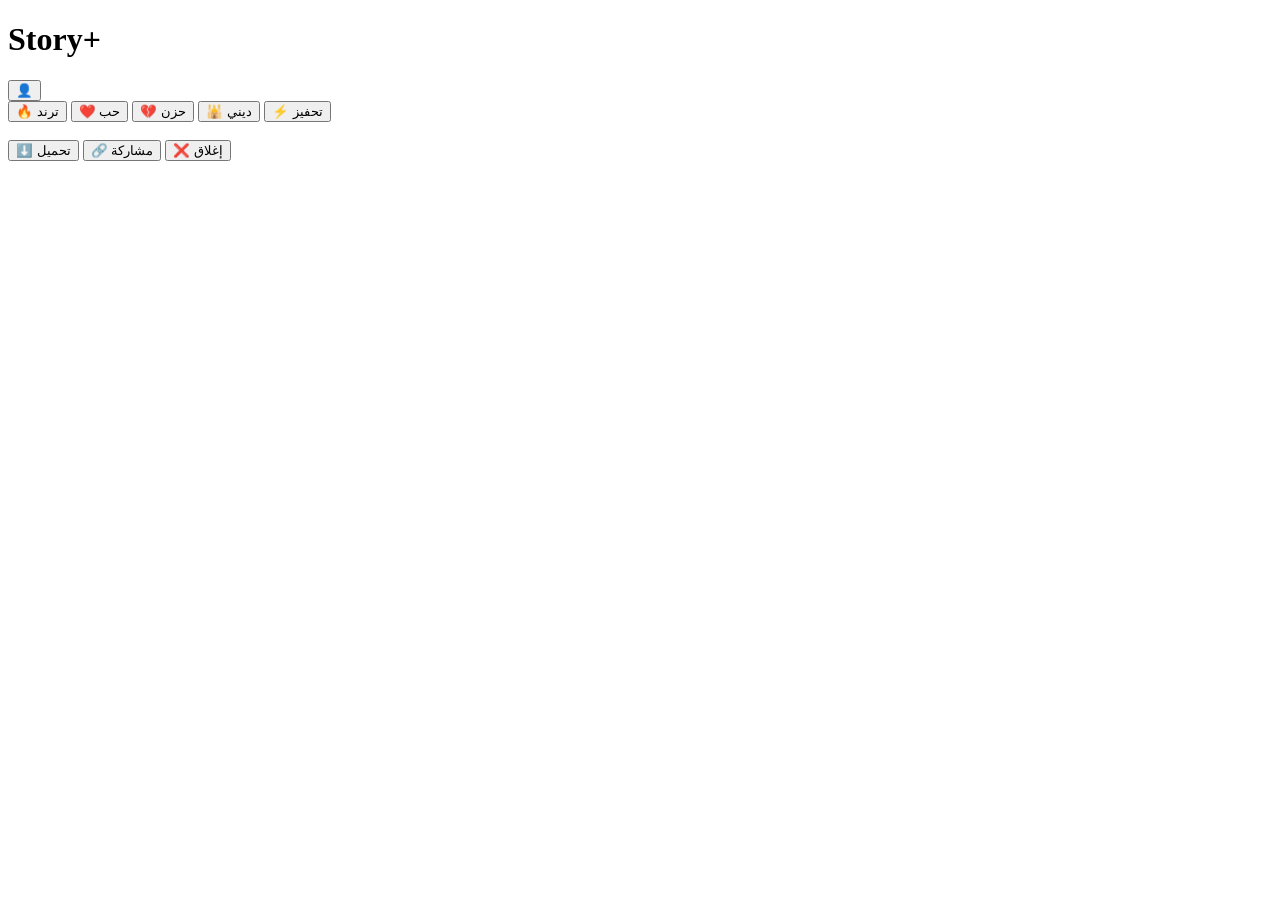
==== index.html @ e0d5197e "Create index.html" ====
<!DOCTYPE html>
<html lang="ar">
<head>
  <meta charset="UTF-8" />
  <meta name="viewport" content="width=device-width, initial-scale=1.0"/>
  <title>Story+</title>
  <link rel="stylesheet" href="style.css"/>
</head>

<body>

  <!-- Top Bar -->
  <header class="topbar">
    <h1>Story<span>+</span></h1>
    <button class="profile-btn">👤</button>
  </header>

  <!-- Categories -->
  <div class="categories">
    <button>🔥 ترند</button>
    <button>❤️ حب</button>
    <button>💔 حزن</button>
    <button>🕌 ديني</button>
    <button>⚡ تحفيز</button>
  </div>

  <!-- Stories Grid -->
  <main class="grid" id="grid"></main>

  <!-- Viewer Modal -->
  <div class="viewer" id="viewer">
    <div class="viewer-content">
      <img id="viewerImg" />
      <div class="actions">
        <button onclick="downloadImg()">⬇️ تحميل</button>
        <button onclick="shareImg()">🔗 مشاركة</button>
        <button onclick="closeViewer()">❌ إغلاق</button>
      </div>
    </div>
  </div>

  <script src="app.js"></script>
</body>
</html>
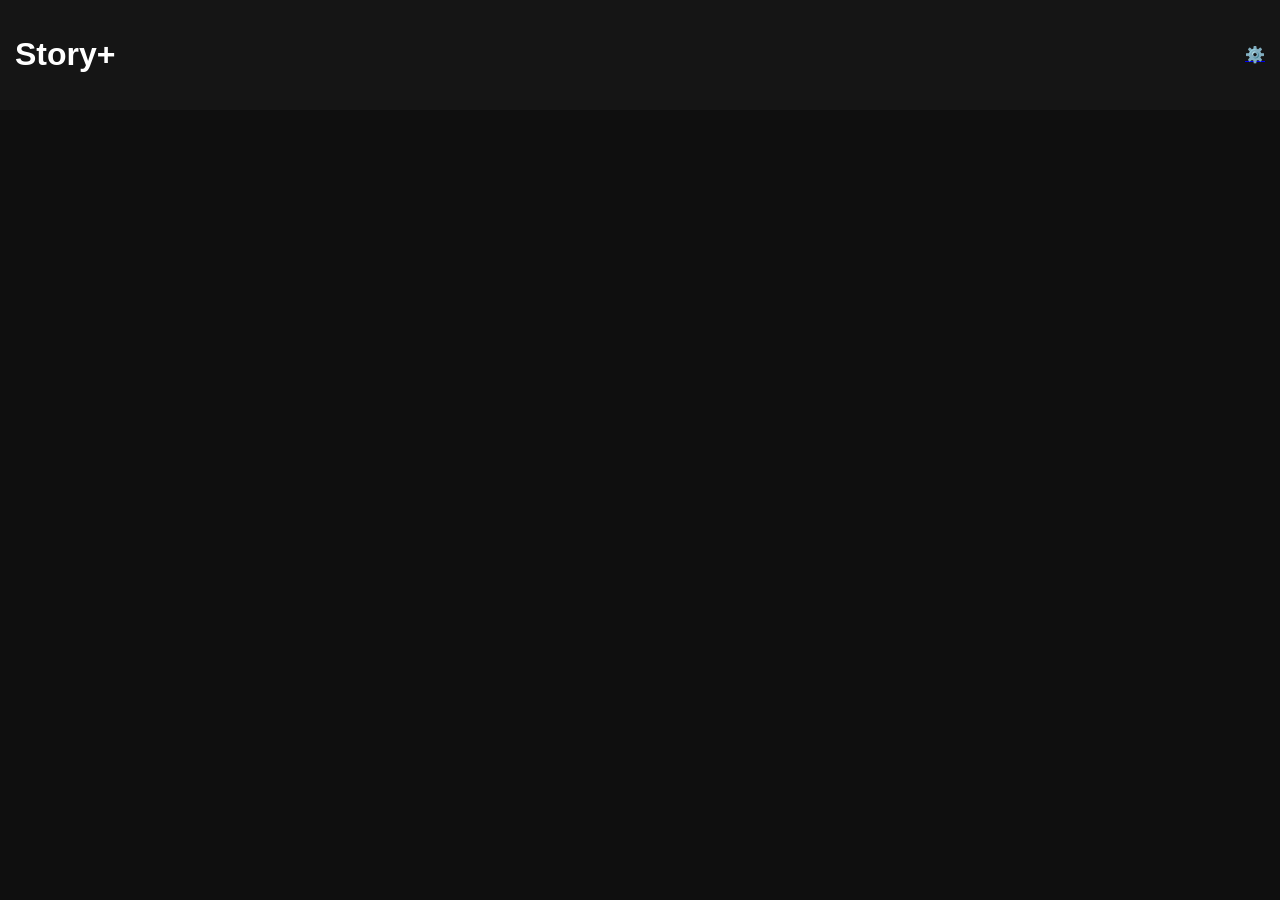
==== commit ca229bff: "Update index.html" ====
--- a/index.html
+++ b/index.html
@@ -1,44 +1,23 @@
 <!DOCTYPE html>
 <html lang="ar">
 <head>
-  <meta charset="UTF-8" />
-  <meta name="viewport" content="width=device-width, initial-scale=1.0"/>
+  <meta charset="UTF-8">
+  <meta name="viewport" content="width=device-width, initial-scale=1.0">
   <title>Story+</title>
-  <link rel="stylesheet" href="style.css"/>
+  <link rel="stylesheet" href="style.css">
+  <link rel="manifest" href="manifest.json">
 </head>
 
 <body>
 
-  <!-- Top Bar -->
-  <header class="topbar">
-    <h1>Story<span>+</span></h1>
-    <button class="profile-btn">👤</button>
-  </header>
+<header class="topbar">
+  <h1>Story+</h1>
+  <a href="admin.html">⚙️</a>
+</header>
 
-  <!-- Categories -->
-  <div class="categories">
-    <button>🔥 ترند</button>
-    <button>❤️ حب</button>
-    <button>💔 حزن</button>
-    <button>🕌 ديني</button>
-    <button>⚡ تحفيز</button>
-  </div>
+<div id="stories" class="grid"></div>
 
-  <!-- Stories Grid -->
-  <main class="grid" id="grid"></main>
+<script src="app.js"></script>
 
-  <!-- Viewer Modal -->
-  <div class="viewer" id="viewer">
-    <div class="viewer-content">
-      <img id="viewerImg" />
-      <div class="actions">
-        <button onclick="downloadImg()">⬇️ تحميل</button>
-        <button onclick="shareImg()">🔗 مشاركة</button>
-        <button onclick="closeViewer()">❌ إغلاق</button>
-      </div>
-    </div>
-  </div>
-
-  <script src="app.js"></script>
 </body>
 </html>
--- a/style.css
+++ b/style.css
@@ -0,0 +1,107 @@
+body {
+  margin: 0;
+  font-family: Arial, sans-serif;
+  background: #0f0f0f;
+  color: white;
+}
+
+/* Top bar */
+.topbar {
+  display: flex;
+  justify-content: space-between;
+  align-items: center;
+  padding: 15px;
+  background: #151515;
+  position: sticky;
+  top: 0;
+}
+
+.topbar h1 span {
+  color: #00ff99;
+}
+
+/* Categories */
+.categories {
+  display: flex;
+  overflow-x: auto;
+  padding: 10px;
+  gap: 10px;
+}
+
+.categories button {
+  background: #222;
+  border: none;
+  color: white;
+  padding: 8px 14px;
+  border-radius: 20px;
+  cursor: pointer;
+  white-space: nowrap;
+}
+
+/* Grid */
+.grid {
+  display: grid;
+  grid-template-columns: repeat(2, 1fr);
+  gap: 10px;
+  padding: 10px;
+}
+
+.card {
+  background: #1a1a1a;
+  border-radius: 15px;
+  overflow: hidden;
+  cursor: pointer;
+  transition: 0.2s;
+}
+
+.card:hover {
+  transform: scale(1.03);
+}
+
+.card img {
+  width: 100%;
+  height: 180px;
+  object-fit: cover;
+}
+
+.card p {
+  padding: 10px;
+  margin: 0;
+  font-size: 14px;
+  text-align: center;
+}
+
+/* Viewer */
+.viewer {
+  position: fixed;
+  top: 0;
+  left: 0;
+  width: 100%;
+  height: 100%;
+  background: rgba(0,0,0,0.9);
+  display: none;
+  justify-content: center;
+  align-items: center;
+}
+
+.viewer-content {
+  text-align: center;
+}
+
+.viewer img {
+  max-width: 90%;
+  max-height: 70vh;
+  border-radius: 10px;
+}
+
+.actions {
+  margin-top: 10px;
+}
+
+.actions button {
+  margin: 5px;
+  padding: 10px;
+  border: none;
+  border-radius: 10px;
+  cursor: pointer;
+}
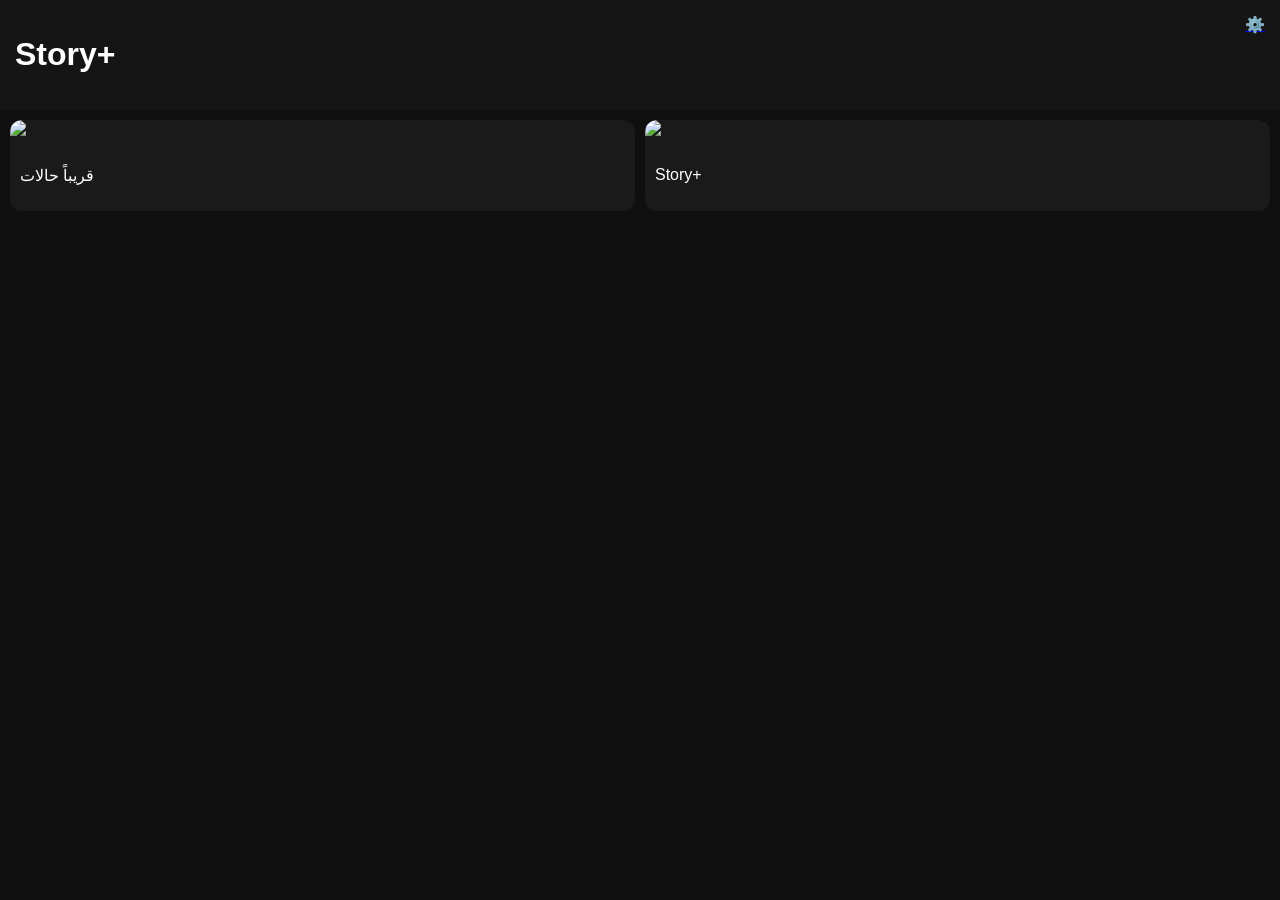
==== commit ff6a05c7: "Update index.html" ====
--- a/index.html
+++ b/index.html
@@ -4,8 +4,14 @@
   <meta charset="UTF-8">
   <meta name="viewport" content="width=device-width, initial-scale=1.0">
   <title>Story+</title>
+
+  <!-- PWA PART 3: Manifest -->
+  <link rel="manifest" href="manifest.json">
+
+  <!-- لون التطبيق -->
+  <meta name="theme-color" content="#0f0f0f">
+
   <link rel="stylesheet" href="style.css">
-  <link rel="manifest" href="manifest.json">
 </head>
 
 <body>
@@ -19,5 +25,14 @@
 
 <script src="app.js"></script>
 
+<!-- PWA PART 4: Service Worker -->
+<script>
+if ('serviceWorker' in navigator) {
+  navigator.serviceWorker.register('sw.js')
+    .then(() => console.log("SW Registered"))
+    .catch(err => console.log("SW Error", err));
+}
+</script>
+
 </body>
 </html>
--- a/style.css
+++ b/style.css
@@ -1,44 +1,17 @@
 body {
   margin: 0;
-  font-family: Arial, sans-serif;
+  font-family: Arial;
   background: #0f0f0f;
   color: white;
 }
 
-/* Top bar */
 .topbar {
   display: flex;
   justify-content: space-between;
-  align-items: center;
   padding: 15px;
   background: #151515;
-  position: sticky;
-  top: 0;
 }
 
-.topbar h1 span {
-  color: #00ff99;
-}
-
-/* Categories */
-.categories {
-  display: flex;
-  overflow-x: auto;
-  padding: 10px;
-  gap: 10px;
-}
-
-.categories button {
-  background: #222;
-  border: none;
-  color: white;
-  padding: 8px 14px;
-  border-radius: 20px;
-  cursor: pointer;
-  white-space: nowrap;
-}
-
-/* Grid */
 .grid {
   display: grid;
   grid-template-columns: repeat(2, 1fr);
@@ -48,60 +21,14 @@
 
 .card {
   background: #1a1a1a;
-  border-radius: 15px;
+  border-radius: 12px;
   overflow: hidden;
-  cursor: pointer;
-  transition: 0.2s;
-}
-
-.card:hover {
-  transform: scale(1.03);
 }
 
 .card img {
   width: 100%;
-  height: 180px;
-  object-fit: cover;
 }
 
 .card p {
   padding: 10px;
-  margin: 0;
-  font-size: 14px;
-  text-align: center;
 }
-
-/* Viewer */
-.viewer {
-  position: fixed;
-  top: 0;
-  left: 0;
-  width: 100%;
-  height: 100%;
-  background: rgba(0,0,0,0.9);
-  display: none;
-  justify-content: center;
-  align-items: center;
-}
-
-.viewer-content {
-  text-align: center;
-}
-
-.viewer img {
-  max-width: 90%;
-  max-height: 70vh;
-  border-radius: 10px;
-}
-
-.actions {
-  margin-top: 10px;
-}
-
-.actions button {
-  margin: 5px;
-  padding: 10px;
-  border: none;
-  border-radius: 10px;
-  cursor: pointer;
-}
